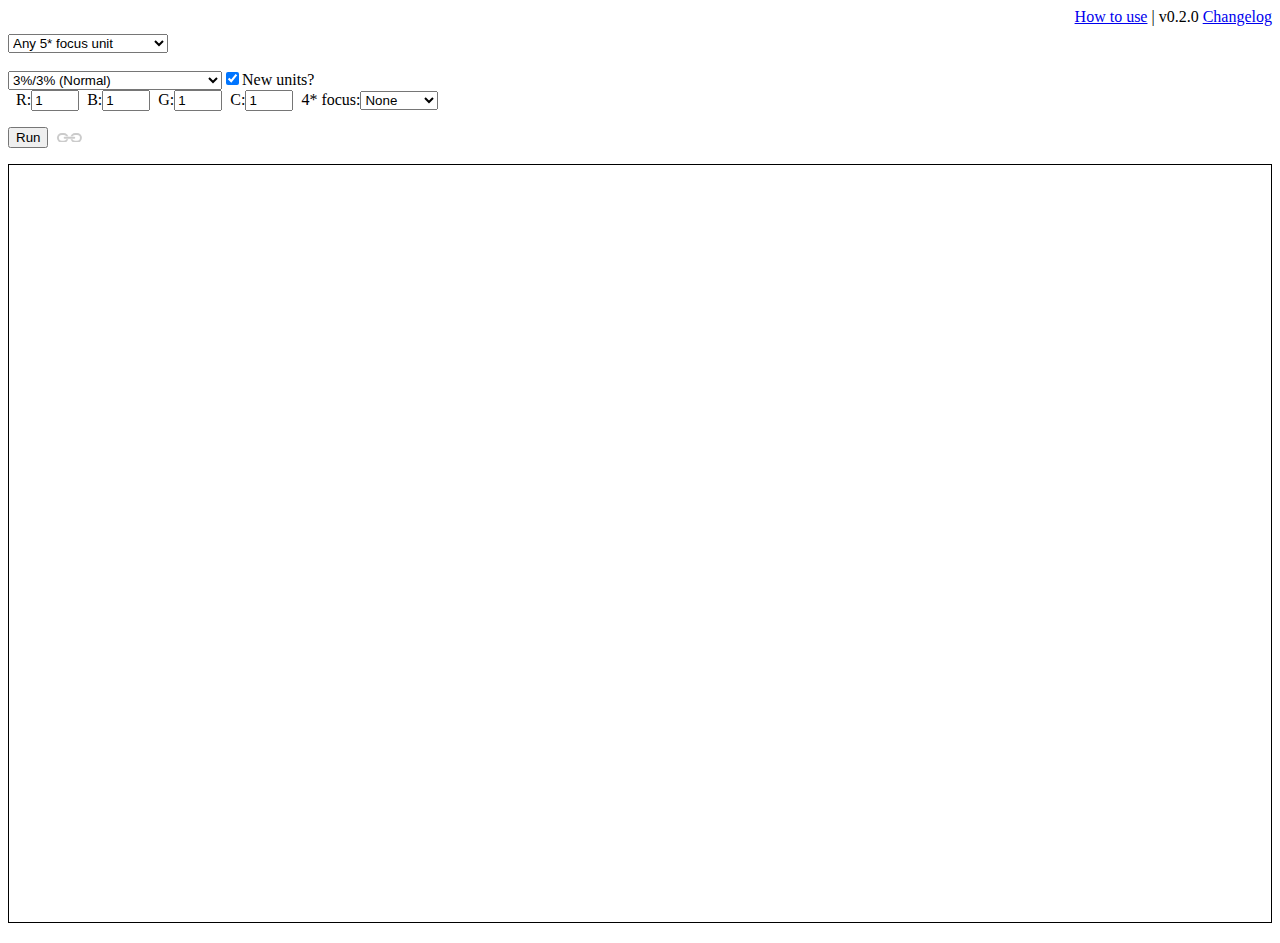
==== index.html @ 34172873 "Add initial files" ====
<!DOCTYPE html>
<html lang="en">

<head>
    <meta charset="utf-8">
    <meta name="viewport" content="width=device-width, initial-scale=1, shrink-to-fit=no">

    <meta name="description" content="">

    <link rel="icon" sizes="32x32" type="image/png" href="favicon.ico">

    <link rel="stylesheet" type="text/css" href="/basic_style.css">
    <link rel="stylesheet" type="text/css" href="/style.css">

    <title>FEH Summoning Statistics</title>

</head>

<body>
    <section id="app"></section>

    <script src='/pkg/feh_sim_seed.js'></script>

    <script>
        const { render } = wasm_bindgen;

        wasm_bindgen('/pkg/feh_sim_seed_bg.wasm')
            .then(render)
            .catch(console.error);
    </script>

</body>

</html>
---- style.css ----
header {
    text-align: end;
}

input.small_number {
    width: 3em;
}

.padleft {
    margin-left: 0.5em;
}

#focus_counts > label {
    margin-left: 0.5em;
}

#goal {
    width: 12em;
}

#content > div {
    padding: 0.5em 0;
}

#permalink {
    cursor: pointer;
    opacity: 0.2;
    height: 0.6em;
}

#permalink:hover {
    opacity: 1;
}

#graph {
    border: 1px solid black;
    cursor: pointer;
}

#graph_line {
    fill: none;
    stroke: black;
    stroke-width: 0.5px;
}

#graph_highlights > circle {
    fill: rgb(206, 40, 40);
}
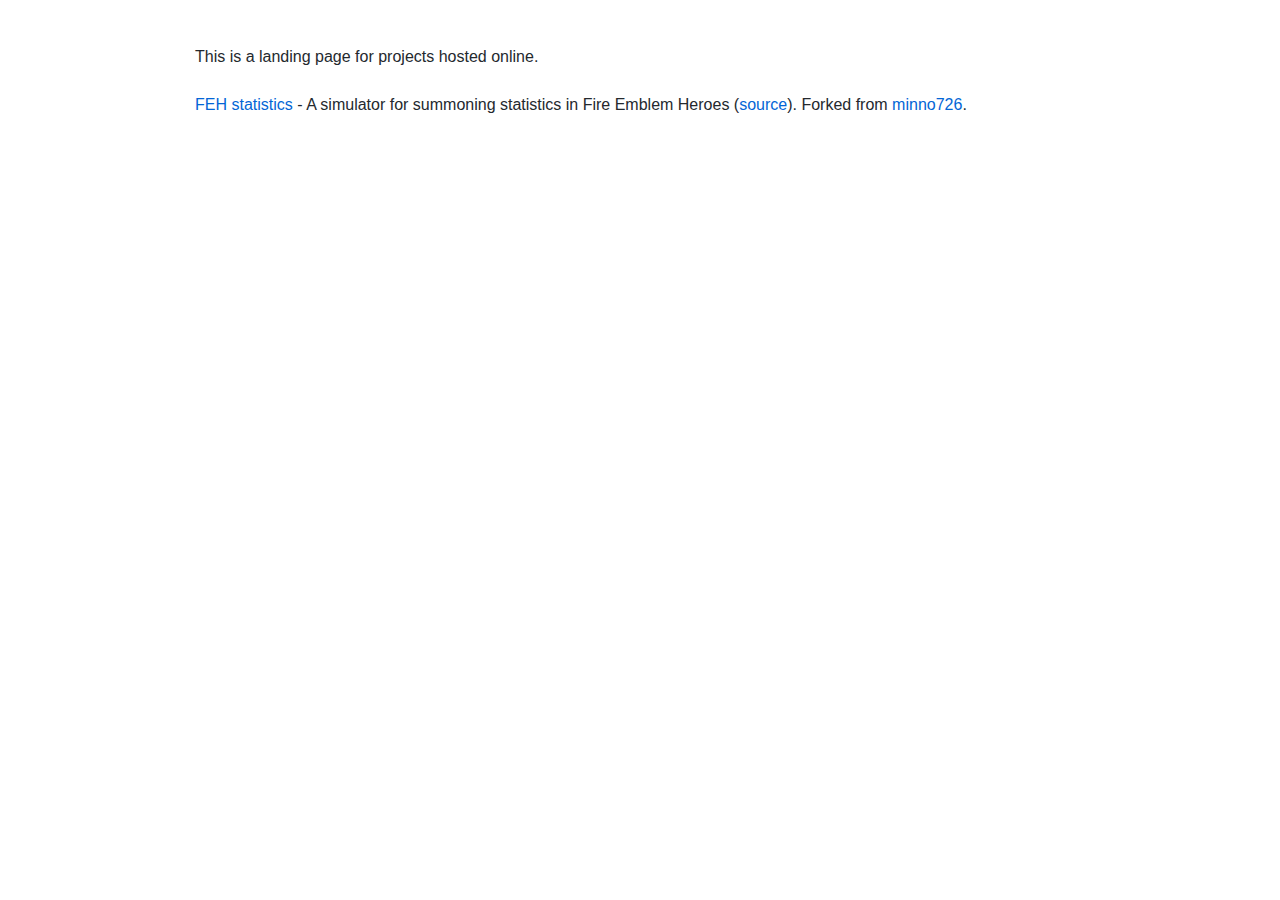
==== commit e40b72b5: "Reorganize and add landing page" ====
--- a/index.html
+++ b/index.html
@@ -7,27 +7,34 @@
 
     <meta name="description" content="">
 
-    <link rel="icon" sizes="32x32" type="image/png" href="favicon.ico">
+    <link rel="stylesheet" type="text/css" href="/styles/github-markdown.css">
 
-    <link rel="stylesheet" type="text/css" href="/basic_style.css">
-    <link rel="stylesheet" type="text/css" href="/style.css">
+    <style>
+        .markdown-body {
+            box-sizing: border-box;
+            min-width: 200px;
+            max-width: 980px;
+            margin: 0 auto;
+            padding: 45px;
+        }
+    
+        @media (max-width: 767px) {
+            .markdown-body {
+                padding: 15px;
+            }
+        }
+    </style>
 
-    <title>FEH Summoning Statistics</title>
+    <title>DTM9025's Online Projects</title>
 
 </head>
 
-<body>
-    <section id="app"></section>
+<body class="markdown-body">
+    This is a landing page for projects hosted online.
 
-    <script src='/pkg/feh_sim_seed.js'></script>
+    <br /><br />
 
-    <script>
-        const { render } = wasm_bindgen;
-
-        wasm_bindgen('/pkg/feh_sim_seed_bg.wasm')
-            .then(render)
-            .catch(console.error);
-    </script>
+    <a href="/fehstatsim/">FEH statistics</a> - A simulator for summoning statistics in Fire Emblem Heroes (<a href="https://github.com/DTM9025/feh-sim-seed">source</a>). Forked from <a href="https://github.com/minno726/feh-sim-seed">minno726</a>.
 
 </body>
 
--- a/styles/github-markdown.css
+++ b/styles/github-markdown.css
@@ -0,0 +1,985 @@
+.markdown-body .octicon {
+  display: inline-block;
+  fill: currentColor;
+  vertical-align: text-bottom;
+}
+
+.markdown-body .anchor {
+  float: left;
+  line-height: 1;
+  margin-left: -20px;
+  padding-right: 4px;
+}
+
+.markdown-body .anchor:focus {
+  outline: none;
+}
+
+.markdown-body h1 .octicon-link,
+.markdown-body h2 .octicon-link,
+.markdown-body h3 .octicon-link,
+.markdown-body h4 .octicon-link,
+.markdown-body h5 .octicon-link,
+.markdown-body h6 .octicon-link {
+  color: #1b1f23;
+  vertical-align: middle;
+  visibility: hidden;
+}
+
+.markdown-body h1:hover .anchor,
+.markdown-body h2:hover .anchor,
+.markdown-body h3:hover .anchor,
+.markdown-body h4:hover .anchor,
+.markdown-body h5:hover .anchor,
+.markdown-body h6:hover .anchor {
+  text-decoration: none;
+}
+
+.markdown-body h1:hover .anchor .octicon-link,
+.markdown-body h2:hover .anchor .octicon-link,
+.markdown-body h3:hover .anchor .octicon-link,
+.markdown-body h4:hover .anchor .octicon-link,
+.markdown-body h5:hover .anchor .octicon-link,
+.markdown-body h6:hover .anchor .octicon-link {
+  visibility: visible;
+}
+
+.markdown-body h1:hover .anchor .octicon-link:before,
+.markdown-body h2:hover .anchor .octicon-link:before,
+.markdown-body h3:hover .anchor .octicon-link:before,
+.markdown-body h4:hover .anchor .octicon-link:before,
+.markdown-body h5:hover .anchor .octicon-link:before,
+.markdown-body h6:hover .anchor .octicon-link:before {
+  width: 16px;
+  height: 16px;
+  content: ' ';
+  display: inline-block;
+  background-image: url("data:image/svg+xml,%3Csvg xmlns='http://www.w3.org/2000/svg' viewBox='0 0 16 16' version='1.1' width='16' height='16' aria-hidden='true'%3E%3Cpath fill-rule='evenodd' d='M4 9h1v1H4c-1.5 0-3-1.69-3-3.5S2.55 3 4 3h4c1.45 0 3 1.69 3 3.5 0 1.41-.91 2.72-2 3.25V8.59c.58-.45 1-1.27 1-2.09C10 5.22 8.98 4 8 4H4c-.98 0-2 1.22-2 2.5S3 9 4 9zm9-3h-1v1h1c1 0 2 1.22 2 2.5S13.98 12 13 12H9c-.98 0-2-1.22-2-2.5 0-.83.42-1.64 1-2.09V6.25c-1.09.53-2 1.84-2 3.25C6 11.31 7.55 13 9 13h4c1.45 0 3-1.69 3-3.5S14.5 6 13 6z'%3E%3C/path%3E%3C/svg%3E");
+}.markdown-body {
+  -ms-text-size-adjust: 100%;
+  -webkit-text-size-adjust: 100%;
+  line-height: 1.5;
+  color: #24292e;
+  font-family: -apple-system,BlinkMacSystemFont,Segoe UI,Helvetica,Arial,sans-serif,Apple Color Emoji,Segoe UI Emoji;
+  font-size: 16px;
+  line-height: 1.5;
+  word-wrap: break-word;
+}
+
+.markdown-body details {
+  display: block;
+}
+
+.markdown-body summary {
+  display: list-item;
+}
+
+.markdown-body a {
+  background-color: initial;
+}
+
+.markdown-body a:active,
+.markdown-body a:hover {
+  outline-width: 0;
+}
+
+.markdown-body strong {
+  font-weight: inherit;
+  font-weight: bolder;
+}
+
+.markdown-body h1 {
+  font-size: 2em;
+  margin: .67em 0;
+}
+
+.markdown-body img {
+  border-style: none;
+}
+
+.markdown-body code,
+.markdown-body kbd,
+.markdown-body pre {
+  font-family: monospace,monospace;
+  font-size: 1em;
+}
+
+.markdown-body hr {
+  box-sizing: initial;
+  height: 0;
+  overflow: visible;
+}
+
+.markdown-body input {
+  font: inherit;
+  margin: 0;
+}
+
+.markdown-body input {
+  overflow: visible;
+}
+
+.markdown-body [type=checkbox] {
+  box-sizing: border-box;
+  padding: 0;
+}
+
+.markdown-body * {
+  box-sizing: border-box;
+}
+
+.markdown-body input {
+  font-family: inherit;
+  font-size: inherit;
+  line-height: inherit;
+}
+
+.markdown-body a {
+  color: #0366d6;
+  text-decoration: none;
+}
+
+.markdown-body a:hover {
+  text-decoration: underline;
+}
+
+.markdown-body strong {
+  font-weight: 600;
+}
+
+.markdown-body hr {
+  height: 0;
+  margin: 15px 0;
+  overflow: hidden;
+  background: transparent;
+  border: 0;
+  border-bottom: 1px solid #dfe2e5;
+}
+
+.markdown-body hr:after,
+.markdown-body hr:before {
+  display: table;
+  content: "";
+}
+
+.markdown-body hr:after {
+  clear: both;
+}
+
+.markdown-body table {
+  border-spacing: 0;
+  border-collapse: collapse;
+}
+
+.markdown-body td,
+.markdown-body th {
+  padding: 0;
+}
+
+.markdown-body details summary {
+  cursor: pointer;
+}
+
+.markdown-body kbd {
+  display: inline-block;
+  padding: 3px 5px;
+  font: 11px SFMono-Regular,Consolas,Liberation Mono,Menlo,monospace;
+  line-height: 10px;
+  color: #444d56;
+  vertical-align: middle;
+  background-color: #fafbfc;
+  border: 1px solid #d1d5da;
+  border-radius: 3px;
+  box-shadow: inset 0 -1px 0 #d1d5da;
+}
+
+.markdown-body h1,
+.markdown-body h2,
+.markdown-body h3,
+.markdown-body h4,
+.markdown-body h5,
+.markdown-body h6 {
+  margin-top: 0;
+  margin-bottom: 0;
+}
+
+.markdown-body h1 {
+  font-size: 32px;
+}
+
+.markdown-body h1,
+.markdown-body h2 {
+  font-weight: 600;
+}
+
+.markdown-body h2 {
+  font-size: 24px;
+}
+
+.markdown-body h3 {
+  font-size: 20px;
+}
+
+.markdown-body h3,
+.markdown-body h4 {
+  font-weight: 600;
+}
+
+.markdown-body h4 {
+  font-size: 16px;
+}
+
+.markdown-body h5 {
+  font-size: 14px;
+}
+
+.markdown-body h5,
+.markdown-body h6 {
+  font-weight: 600;
+}
+
+.markdown-body h6 {
+  font-size: 12px;
+}
+
+.markdown-body p {
+  margin-top: 0;
+  margin-bottom: 10px;
+}
+
+.markdown-body blockquote {
+  margin: 0;
+}
+
+.markdown-body ol,
+.markdown-body ul {
+  padding-left: 0;
+  margin-top: 0;
+  margin-bottom: 0;
+}
+
+.markdown-body ol ol,
+.markdown-body ul ol {
+  list-style-type: lower-roman;
+}
+
+.markdown-body ol ol ol,
+.markdown-body ol ul ol,
+.markdown-body ul ol ol,
+.markdown-body ul ul ol {
+  list-style-type: lower-alpha;
+}
+
+.markdown-body dd {
+  margin-left: 0;
+}
+
+.markdown-body code,
+.markdown-body pre {
+  font-family: SFMono-Regular,Consolas,Liberation Mono,Menlo,monospace;
+  font-size: 12px;
+}
+
+.markdown-body pre {
+  margin-top: 0;
+  margin-bottom: 0;
+}
+
+.markdown-body input::-webkit-inner-spin-button,
+.markdown-body input::-webkit-outer-spin-button {
+  margin: 0;
+  -webkit-appearance: none;
+  appearance: none;
+}
+
+.markdown-body :checked+.radio-label {
+  position: relative;
+  z-index: 1;
+  border-color: #0366d6;
+}
+
+.markdown-body .border {
+  border: 1px solid #e1e4e8!important;
+}
+
+.markdown-body .border-0 {
+  border: 0!important;
+}
+
+.markdown-body .border-bottom {
+  border-bottom: 1px solid #e1e4e8!important;
+}
+
+.markdown-body .rounded-1 {
+  border-radius: 3px!important;
+}
+
+.markdown-body .bg-white {
+  background-color: #fff!important;
+}
+
+.markdown-body .bg-gray-light {
+  background-color: #fafbfc!important;
+}
+
+.markdown-body .text-gray-light {
+  color: #6a737d!important;
+}
+
+.markdown-body .mb-0 {
+  margin-bottom: 0!important;
+}
+
+.markdown-body .my-2 {
+  margin-top: 8px!important;
+  margin-bottom: 8px!important;
+}
+
+.markdown-body .pl-0 {
+  padding-left: 0!important;
+}
+
+.markdown-body .py-0 {
+  padding-top: 0!important;
+  padding-bottom: 0!important;
+}
+
+.markdown-body .pl-1 {
+  padding-left: 4px!important;
+}
+
+.markdown-body .pl-2 {
+  padding-left: 8px!important;
+}
+
+.markdown-body .py-2 {
+  padding-top: 8px!important;
+  padding-bottom: 8px!important;
+}
+
+.markdown-body .pl-3,
+.markdown-body .px-3 {
+  padding-left: 16px!important;
+}
+
+.markdown-body .px-3 {
+  padding-right: 16px!important;
+}
+
+.markdown-body .pl-4 {
+  padding-left: 24px!important;
+}
+
+.markdown-body .pl-5 {
+  padding-left: 32px!important;
+}
+
+.markdown-body .pl-6 {
+  padding-left: 40px!important;
+}
+
+.markdown-body .f6 {
+  font-size: 12px!important;
+}
+
+.markdown-body .lh-condensed {
+  line-height: 1.25!important;
+}
+
+.markdown-body .text-bold {
+  font-weight: 600!important;
+}
+
+.markdown-body .pl-c {
+  color: #6a737d;
+}
+
+.markdown-body .pl-c1,
+.markdown-body .pl-s .pl-v {
+  color: #005cc5;
+}
+
+.markdown-body .pl-e,
+.markdown-body .pl-en {
+  color: #6f42c1;
+}
+
+.markdown-body .pl-s .pl-s1,
+.markdown-body .pl-smi {
+  color: #24292e;
+}
+
+.markdown-body .pl-ent {
+  color: #22863a;
+}
+
+.markdown-body .pl-k {
+  color: #d73a49;
+}
+
+.markdown-body .pl-pds,
+.markdown-body .pl-s,
+.markdown-body .pl-s .pl-pse .pl-s1,
+.markdown-body .pl-sr,
+.markdown-body .pl-sr .pl-cce,
+.markdown-body .pl-sr .pl-sra,
+.markdown-body .pl-sr .pl-sre {
+  color: #032f62;
+}
+
+.markdown-body .pl-smw,
+.markdown-body .pl-v {
+  color: #e36209;
+}
+
+.markdown-body .pl-bu {
+  color: #b31d28;
+}
+
+.markdown-body .pl-ii {
+  color: #fafbfc;
+  background-color: #b31d28;
+}
+
+.markdown-body .pl-c2 {
+  color: #fafbfc;
+  background-color: #d73a49;
+}
+
+.markdown-body .pl-c2:before {
+  content: "^M";
+}
+
+.markdown-body .pl-sr .pl-cce {
+  font-weight: 700;
+  color: #22863a;
+}
+
+.markdown-body .pl-ml {
+  color: #735c0f;
+}
+
+.markdown-body .pl-mh,
+.markdown-body .pl-mh .pl-en,
+.markdown-body .pl-ms {
+  font-weight: 700;
+  color: #005cc5;
+}
+
+.markdown-body .pl-mi {
+  font-style: italic;
+  color: #24292e;
+}
+
+.markdown-body .pl-mb {
+  font-weight: 700;
+  color: #24292e;
+}
+
+.markdown-body .pl-md {
+  color: #b31d28;
+  background-color: #ffeef0;
+}
+
+.markdown-body .pl-mi1 {
+  color: #22863a;
+  background-color: #f0fff4;
+}
+
+.markdown-body .pl-mc {
+  color: #e36209;
+  background-color: #ffebda;
+}
+
+.markdown-body .pl-mi2 {
+  color: #f6f8fa;
+  background-color: #005cc5;
+}
+
+.markdown-body .pl-mdr {
+  font-weight: 700;
+  color: #6f42c1;
+}
+
+.markdown-body .pl-ba {
+  color: #586069;
+}
+
+.markdown-body .pl-sg {
+  color: #959da5;
+}
+
+.markdown-body .pl-corl {
+  text-decoration: underline;
+  color: #032f62;
+}
+
+.markdown-body .mb-0 {
+  margin-bottom: 0!important;
+}
+
+.markdown-body .my-2 {
+  margin-bottom: 8px!important;
+}
+
+.markdown-body .my-2 {
+  margin-top: 8px!important;
+}
+
+.markdown-body .pl-0 {
+  padding-left: 0!important;
+}
+
+.markdown-body .py-0 {
+  padding-top: 0!important;
+  padding-bottom: 0!important;
+}
+
+.markdown-body .pl-1 {
+  padding-left: 4px!important;
+}
+
+.markdown-body .pl-2 {
+  padding-left: 8px!important;
+}
+
+.markdown-body .py-2 {
+  padding-top: 8px!important;
+  padding-bottom: 8px!important;
+}
+
+.markdown-body .pl-3 {
+  padding-left: 16px!important;
+}
+
+.markdown-body .pl-4 {
+  padding-left: 24px!important;
+}
+
+.markdown-body .pl-5 {
+  padding-left: 32px!important;
+}
+
+.markdown-body .pl-6 {
+  padding-left: 40px!important;
+}
+
+.markdown-body .pl-7 {
+  padding-left: 48px!important;
+}
+
+.markdown-body .pl-8 {
+  padding-left: 64px!important;
+}
+
+.markdown-body .pl-9 {
+  padding-left: 80px!important;
+}
+
+.markdown-body .pl-10 {
+  padding-left: 96px!important;
+}
+
+.markdown-body .pl-11 {
+  padding-left: 112px!important;
+}
+
+.markdown-body .pl-12 {
+  padding-left: 128px!important;
+}
+
+.markdown-body hr {
+  border-bottom-color: #eee;
+}
+
+.markdown-body kbd {
+  display: inline-block;
+  padding: 3px 5px;
+  font: 11px SFMono-Regular,Consolas,Liberation Mono,Menlo,monospace;
+  line-height: 10px;
+  color: #444d56;
+  vertical-align: middle;
+  background-color: #fafbfc;
+  border: 1px solid #d1d5da;
+  border-radius: 3px;
+  box-shadow: inset 0 -1px 0 #d1d5da;
+}
+
+.markdown-body:after,
+.markdown-body:before {
+  display: table;
+  content: "";
+}
+
+.markdown-body:after {
+  clear: both;
+}
+
+.markdown-body>:first-child {
+  margin-top: 0!important;
+}
+
+.markdown-body>:last-child {
+  margin-bottom: 0!important;
+}
+
+.markdown-body a:not([href]) {
+  color: inherit;
+  text-decoration: none;
+}
+
+.markdown-body blockquote,
+.markdown-body details,
+.markdown-body dl,
+.markdown-body ol,
+.markdown-body p,
+.markdown-body pre,
+.markdown-body table,
+.markdown-body ul {
+  margin-top: 0;
+  margin-bottom: 16px;
+}
+
+.markdown-body hr {
+  height: .25em;
+  padding: 0;
+  margin: 24px 0;
+  background-color: #e1e4e8;
+  border: 0;
+}
+
+.markdown-body blockquote {
+  padding: 0 1em;
+  color: #6a737d;
+  border-left: .25em solid #dfe2e5;
+}
+
+.markdown-body blockquote>:first-child {
+  margin-top: 0;
+}
+
+.markdown-body blockquote>:last-child {
+  margin-bottom: 0;
+}
+
+.markdown-body h1,
+.markdown-body h2,
+.markdown-body h3,
+.markdown-body h4,
+.markdown-body h5,
+.markdown-body h6 {
+  margin-top: 24px;
+  margin-bottom: 16px;
+  font-weight: 600;
+  line-height: 1.25;
+}
+
+.markdown-body h1 {
+  font-size: 2em;
+}
+
+.markdown-body h1,
+.markdown-body h2 {
+  padding-bottom: .3em;
+  border-bottom: 1px solid #eaecef;
+}
+
+.markdown-body h2 {
+  font-size: 1.5em;
+}
+
+.markdown-body h3 {
+  font-size: 1.25em;
+}
+
+.markdown-body h4 {
+  font-size: 1em;
+}
+
+.markdown-body h5 {
+  font-size: .875em;
+}
+
+.markdown-body h6 {
+  font-size: .85em;
+  color: #6a737d;
+}
+
+.markdown-body ol,
+.markdown-body ul {
+  padding-left: 2em;
+}
+
+.markdown-body ol ol,
+.markdown-body ol ul,
+.markdown-body ul ol,
+.markdown-body ul ul {
+  margin-top: 0;
+  margin-bottom: 0;
+}
+
+.markdown-body li {
+  word-wrap: break-all;
+}
+
+.markdown-body li>p {
+  margin-top: 16px;
+}
+
+.markdown-body li+li {
+  margin-top: .25em;
+}
+
+.markdown-body dl {
+  padding: 0;
+}
+
+.markdown-body dl dt {
+  padding: 0;
+  margin-top: 16px;
+  font-size: 1em;
+  font-style: italic;
+  font-weight: 600;
+}
+
+.markdown-body dl dd {
+  padding: 0 16px;
+  margin-bottom: 16px;
+}
+
+.markdown-body table {
+  display: block;
+  width: 100%;
+  overflow: auto;
+}
+
+.markdown-body table th {
+  font-weight: 600;
+}
+
+.markdown-body table td,
+.markdown-body table th {
+  padding: 6px 13px;
+  border: 1px solid #dfe2e5;
+}
+
+.markdown-body table tr {
+  background-color: #fff;
+  border-top: 1px solid #c6cbd1;
+}
+
+.markdown-body table tr:nth-child(2n) {
+  background-color: #f6f8fa;
+}
+
+.markdown-body img {
+  max-width: 100%;
+  box-sizing: initial;
+  background-color: #fff;
+}
+
+.markdown-body img[align=right] {
+  padding-left: 20px;
+}
+
+.markdown-body img[align=left] {
+  padding-right: 20px;
+}
+
+.markdown-body code {
+  padding: .2em .4em;
+  margin: 0;
+  font-size: 85%;
+  background-color: rgba(27,31,35,.05);
+  border-radius: 3px;
+}
+
+.markdown-body pre {
+  word-wrap: normal;
+}
+
+.markdown-body pre>code {
+  padding: 0;
+  margin: 0;
+  font-size: 100%;
+  word-break: normal;
+  white-space: pre;
+  background: transparent;
+  border: 0;
+}
+
+.markdown-body .highlight {
+  margin-bottom: 16px;
+}
+
+.markdown-body .highlight pre {
+  margin-bottom: 0;
+  word-break: normal;
+}
+
+.markdown-body .highlight pre,
+.markdown-body pre {
+  padding: 16px;
+  overflow: auto;
+  font-size: 85%;
+  line-height: 1.45;
+  background-color: #f6f8fa;
+  border-radius: 3px;
+}
+
+.markdown-body pre code {
+  display: inline;
+  max-width: auto;
+  padding: 0;
+  margin: 0;
+  overflow: visible;
+  line-height: inherit;
+  word-wrap: normal;
+  background-color: initial;
+  border: 0;
+}
+
+.markdown-body .commit-tease-sha {
+  display: inline-block;
+  font-family: SFMono-Regular,Consolas,Liberation Mono,Menlo,monospace;
+  font-size: 90%;
+  color: #444d56;
+}
+
+.markdown-body .full-commit .btn-outline:not(:disabled):hover {
+  color: #005cc5;
+  border-color: #005cc5;
+}
+
+.markdown-body .blob-wrapper {
+  overflow-x: auto;
+  overflow-y: hidden;
+}
+
+.markdown-body .blob-wrapper-embedded {
+  max-height: 240px;
+  overflow-y: auto;
+}
+
+.markdown-body .blob-num {
+  width: 1%;
+  min-width: 50px;
+  padding-right: 10px;
+  padding-left: 10px;
+  font-family: SFMono-Regular,Consolas,Liberation Mono,Menlo,monospace;
+  font-size: 12px;
+  line-height: 20px;
+  color: rgba(27,31,35,.3);
+  text-align: right;
+  white-space: nowrap;
+  vertical-align: top;
+  cursor: pointer;
+  -webkit-user-select: none;
+  -moz-user-select: none;
+  -ms-user-select: none;
+  user-select: none;
+}
+
+.markdown-body .blob-num:hover {
+  color: rgba(27,31,35,.6);
+}
+
+.markdown-body .blob-num:before {
+  content: attr(data-line-number);
+}
+
+.markdown-body .blob-code {
+  position: relative;
+  padding-right: 10px;
+  padding-left: 10px;
+  line-height: 20px;
+  vertical-align: top;
+}
+
+.markdown-body .blob-code-inner {
+  overflow: visible;
+  font-family: SFMono-Regular,Consolas,Liberation Mono,Menlo,monospace;
+  font-size: 12px;
+  color: #24292e;
+  word-wrap: normal;
+  white-space: pre;
+}
+
+.markdown-body .pl-token.active,
+.markdown-body .pl-token:hover {
+  cursor: pointer;
+  background: #ffea7f;
+}
+
+.markdown-body .tab-size[data-tab-size="1"] {
+  -moz-tab-size: 1;
+  tab-size: 1;
+}
+
+.markdown-body .tab-size[data-tab-size="2"] {
+  -moz-tab-size: 2;
+  tab-size: 2;
+}
+
+.markdown-body .tab-size[data-tab-size="3"] {
+  -moz-tab-size: 3;
+  tab-size: 3;
+}
+
+.markdown-body .tab-size[data-tab-size="4"] {
+  -moz-tab-size: 4;
+  tab-size: 4;
+}
+
+.markdown-body .tab-size[data-tab-size="5"] {
+  -moz-tab-size: 5;
+  tab-size: 5;
+}
+
+.markdown-body .tab-size[data-tab-size="6"] {
+  -moz-tab-size: 6;
+  tab-size: 6;
+}
+
+.markdown-body .tab-size[data-tab-size="7"] {
+  -moz-tab-size: 7;
+  tab-size: 7;
+}
+
+.markdown-body .tab-size[data-tab-size="8"] {
+  -moz-tab-size: 8;
+  tab-size: 8;
+}
+
+.markdown-body .tab-size[data-tab-size="9"] {
+  -moz-tab-size: 9;
+  tab-size: 9;
+}
+
+.markdown-body .tab-size[data-tab-size="10"] {
+  -moz-tab-size: 10;
+  tab-size: 10;
+}
+
+.markdown-body .tab-size[data-tab-size="11"] {
+  -moz-tab-size: 11;
+  tab-size: 11;
+}
+
+.markdown-body .tab-size[data-tab-size="12"] {
+  -moz-tab-size: 12;
+  tab-size: 12;
+}
+
+.markdown-body .task-list-item {
+  list-style-type: none;
+}
+
+.markdown-body .task-list-item+.task-list-item {
+  margin-top: 3px;
+}
+
+.markdown-body .task-list-item input {
+  margin: 0 .2em .25em -1.6em;
+  vertical-align: middle;
+}
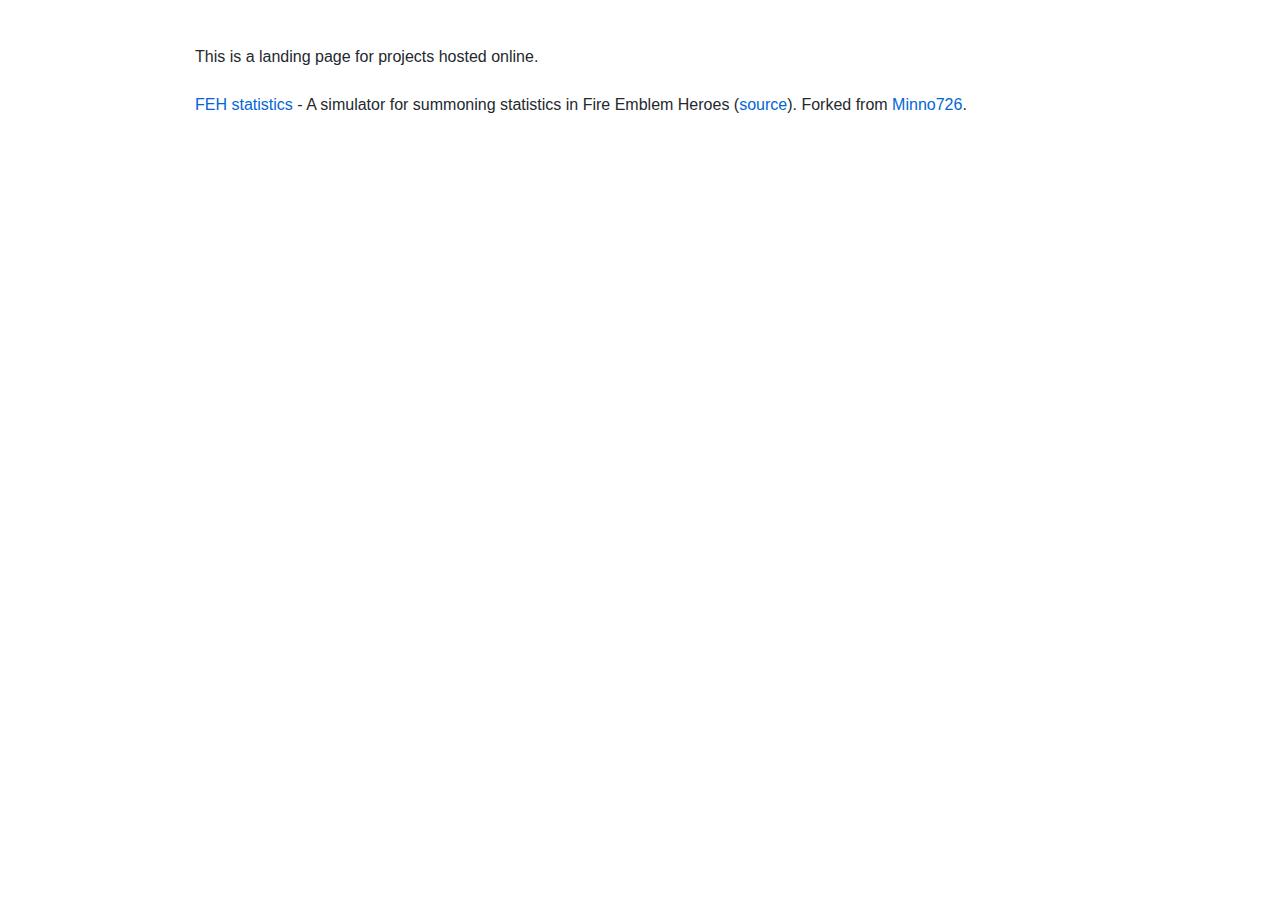
==== commit 36a22004: "Add licenses and margins again" ====
--- a/index.html
+++ b/index.html
@@ -34,7 +34,7 @@
 
     <br /><br />
 
-    <a href="/fehstatsim/">FEH statistics</a> - A simulator for summoning statistics in Fire Emblem Heroes (<a href="https://github.com/DTM9025/feh-sim-seed">source</a>). Forked from <a href="https://github.com/minno726/feh-sim-seed">minno726</a>.
+    <a href="/fehstatsim/">FEH statistics</a> - A simulator for summoning statistics in Fire Emblem Heroes (<a href="https://github.com/DTM9025/feh-sim-seed">source</a>). Forked from <a href="https://github.com/minno726/feh-sim-seed">Minno726</a>.
 
 </body>
 
--- a/styles/github-markdown.css
+++ b/styles/github-markdown.css
@@ -1,3 +1,25 @@
+/*
+Copyright (c) Sindre Sorhus <sindresorhus@gmail.com> (https://sindresorhus.com)
+
+Permission is hereby granted, free of charge, to any person obtaining a copy
+of this software and associated documentation files (the "Software"), to deal
+in the Software without restriction, including without limitation the rights
+to use, copy, modify, merge, publish, distribute, sublicense, and/or sell
+copies of the Software, and to permit persons to whom the Software is
+furnished to do so, subject to the following conditions:
+
+The above copyright notice and this permission notice shall be included in all
+copies or substantial portions of the Software.
+
+THE SOFTWARE IS PROVIDED "AS IS", WITHOUT WARRANTY OF ANY KIND, EXPRESS OR
+IMPLIED, INCLUDING BUT NOT LIMITED TO THE WARRANTIES OF MERCHANTABILITY,
+FITNESS FOR A PARTICULAR PURPOSE AND NONINFRINGEMENT. IN NO EVENT SHALL THE
+AUTHORS OR COPYRIGHT HOLDERS BE LIABLE FOR ANY CLAIM, DAMAGES OR OTHER
+LIABILITY, WHETHER IN AN ACTION OF CONTRACT, TORT OR OTHERWISE, ARISING FROM,
+OUT OF OR IN CONNECTION WITH THE SOFTWARE OR THE USE OR OTHER DEALINGS IN THE
+SOFTWARE.
+*/
+
 .markdown-body .octicon {
   display: inline-block;
   fill: currentColor;
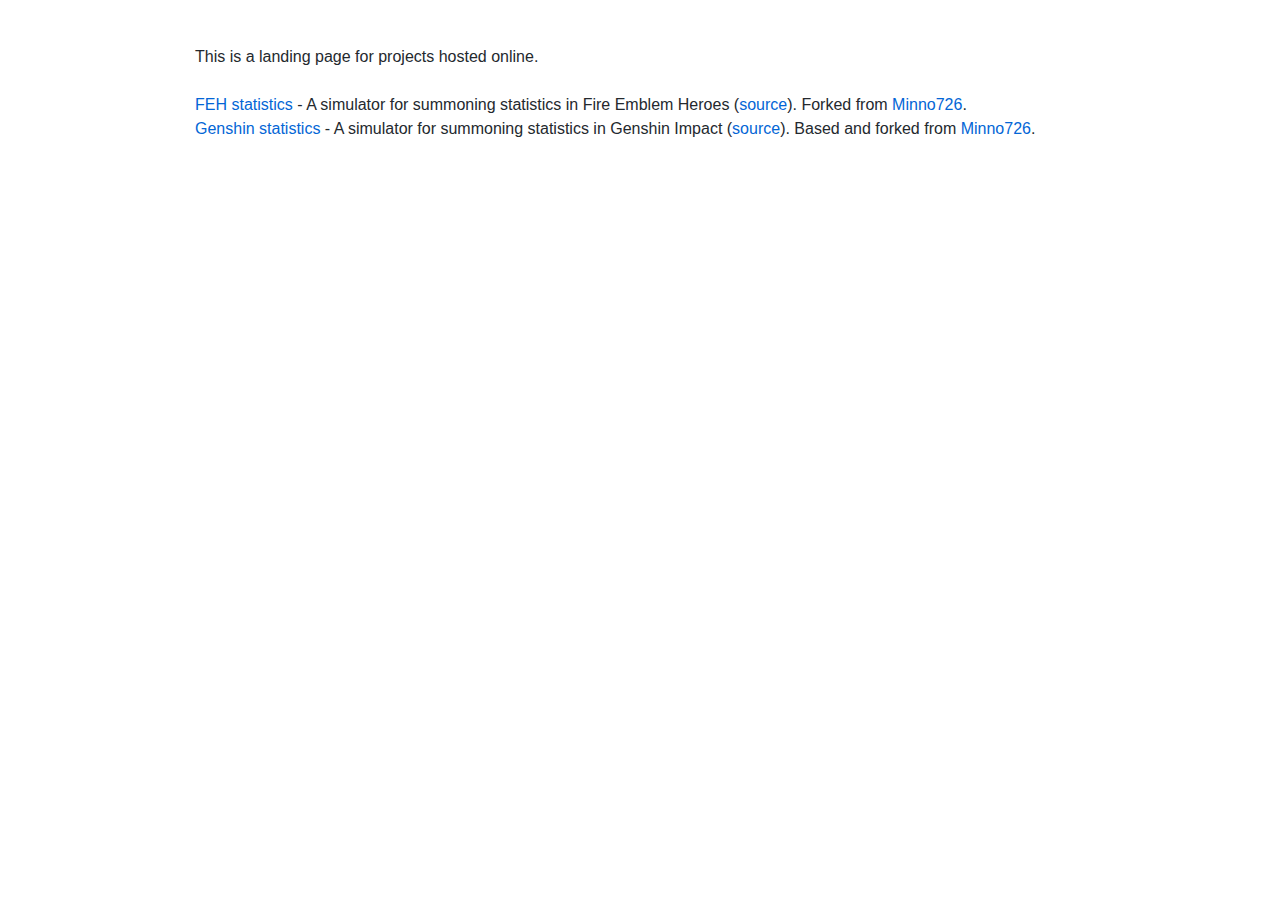
==== commit 618256c5: "Update Genshin statistics with recent commits" ====
--- a/index.html
+++ b/index.html
@@ -36,6 +36,9 @@
 
     <a href="/fehstatsim/">FEH statistics</a> - A simulator for summoning statistics in Fire Emblem Heroes (<a href="https://github.com/DTM9025/feh-sim-seed">source</a>). Forked from <a href="https://github.com/minno726/feh-sim-seed">Minno726</a>.
 
+    <br />
+
+    <a href="/genshinstatsim/">Genshin statistics</a> - A simulator for summoning statistics in Genshin Impact (<a href="https://github.com/DTM9025/feh-sim-seed/tree/genshin-sim-seed">source</a>). Based and forked from <a href="https://github.com/minno726/feh-sim-seed">Minno726</a>.
 </body>
 
 </html>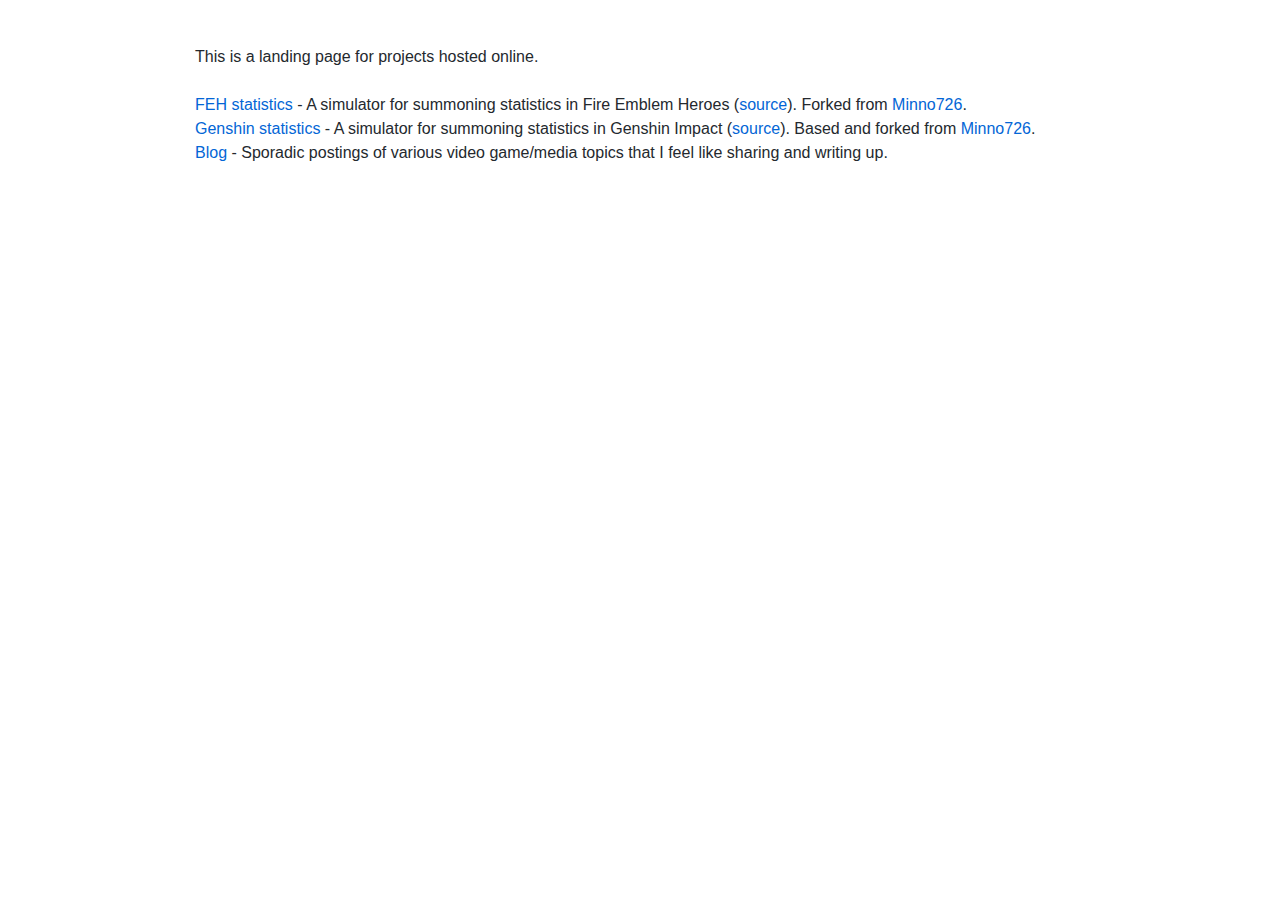
==== commit cab84754: "Add link to Blog in index" ====
--- a/index.html
+++ b/index.html
@@ -39,6 +39,10 @@
     <br />
 
     <a href="/genshinstatsim/">Genshin statistics</a> - A simulator for summoning statistics in Genshin Impact (<a href="https://github.com/DTM9025/feh-sim-seed/tree/genshin-sim-seed">source</a>). Based and forked from <a href="https://github.com/minno726/feh-sim-seed">Minno726</a>.
+
+    <br />
+
+    <a href="/blog/">Blog</a> - Sporadic postings of various video game/media topics that I feel like sharing and writing up.
 </body>
 
 </html>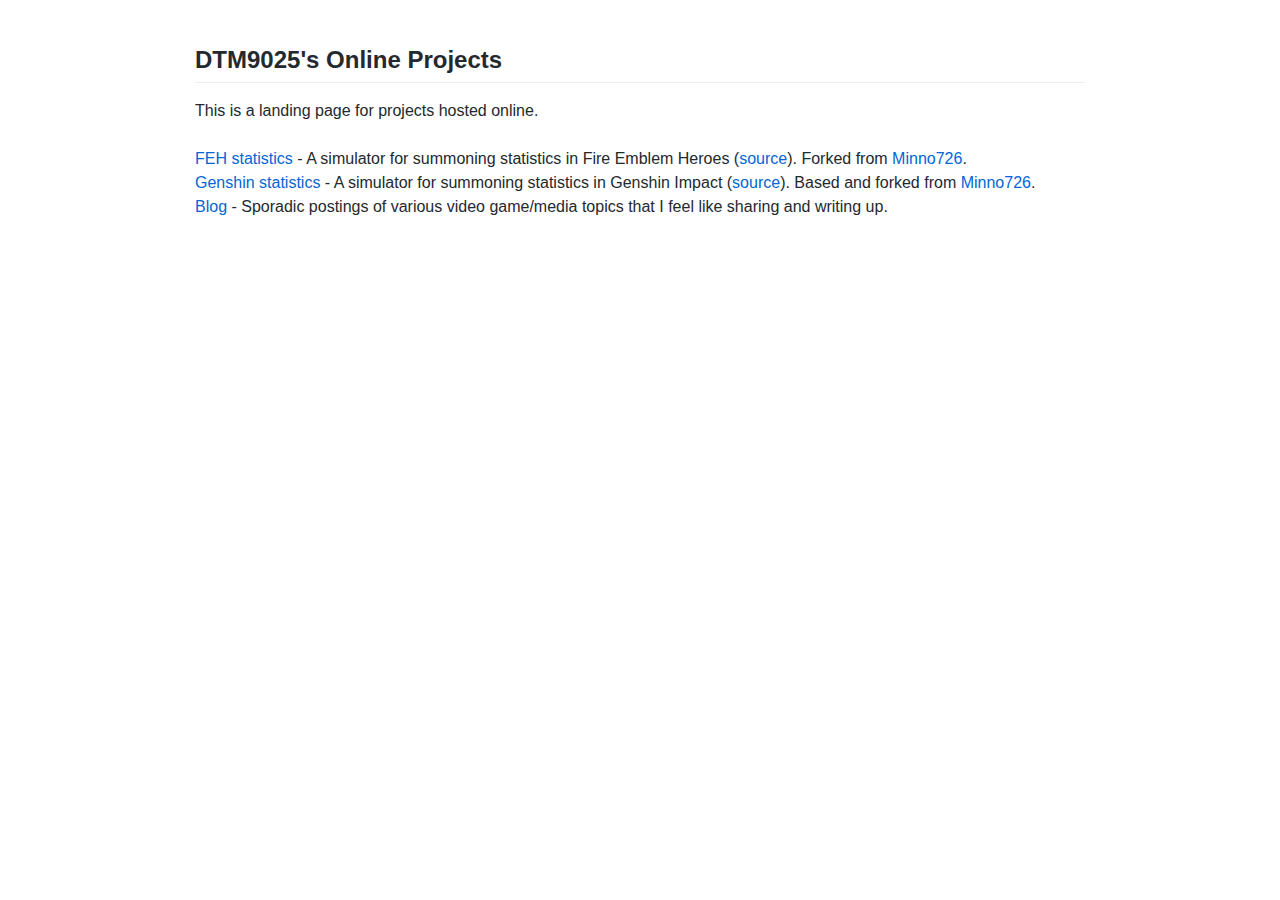
==== commit f0da4190: "Add Heading to Home Page" ====
--- a/index.html
+++ b/index.html
@@ -30,6 +30,9 @@
 </head>
 
 <body class="markdown-body">
+    <h2>DTM9025's Online Projects</h2>
+
+
     This is a landing page for projects hosted online.
 
     <br /><br />
